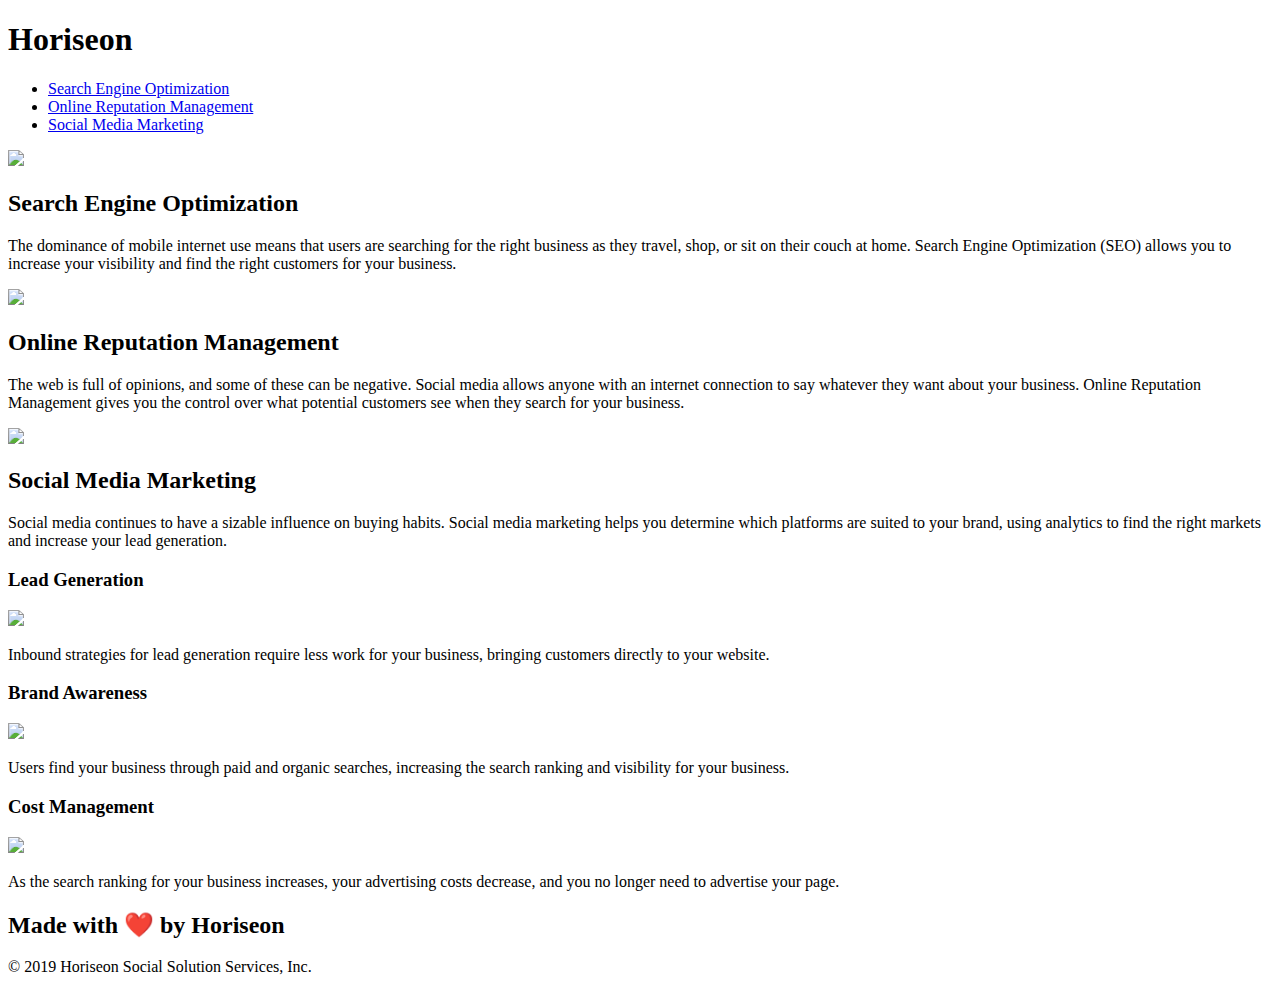
==== index.html @ b3163be4 "page template" ====
<!DOCTYPE html>
<html lang="en-us">

<head>
    <meta charset="UTF-8" />
    <link rel="stylesheet" href="./assets/css/style.css">
    <title>website</title>
</head>

<body>
    <div class="header">
        <h1>Hori<span class="seo">seo</span>n</h1>
        <div>
            <ul>
                <li>
                    <a href="#search-engine-optimization">Search Engine Optimization</a>
                </li>
                <li>
                    <a href="#online-reputation-management">Online Reputation Management</a>
                </li>
                <li>
                    <a href="#social-media-marketing">Social Media Marketing</a>
                </li>
            </ul>
        </div>
    </div>
    <div class="hero"></div>
    <div class="content">
        <div class="search-engine-optimization">
            <img src="./assets/images/search-engine-optimization.jpg" class="float-left" />
            <h2>Search Engine Optimization</h2>
            <p>
                The dominance of mobile internet use means that users are searching for the right business as they travel, shop, or sit on their couch at home. Search Engine Optimization (SEO) allows you to increase your visibility and find the right customers for your business.
            </p>
        </div>
        <div id="online-reputation-management" class="online-reputation-management">
            <img src="./assets/images/online-reputation-management.jpg" class="float-right" />
            <h2>Online Reputation Management</h2>
            <p>
                The web is full of opinions, and some of these can be negative. Social media allows anyone with an internet connection to say whatever they want about your business. Online Reputation Management gives you the control over what potential customers see when they search for your business.
            </p>
        </div>
        <div id="social-media-marketing" class="social-media-marketing">
            <img src="./assets/images/social-media-marketing.jpg" class="float-left" />
            <h2>Social Media Marketing</h2>
            <p>
                Social media continues to have a sizable influence on buying habits. Social media marketing helps you determine which platforms are suited to your brand, using analytics to find the right markets and increase your lead generation.
            </p>
        </div>
    </div>
    <div class="benefits">
        <div class="benefit-lead">
            <h3>Lead Generation</h3>
            <img src="./assets/images/lead-generation.png" />
            <p>
                Inbound strategies for lead generation require less work for your business, bringing customers directly to your website.
            </p>
        </div>
        <div class="benefit-brand">
            <h3>Brand Awareness</h3>
            <img src="./assets/images/brand-awareness.png" />
            <p>
                Users find your business through paid and organic searches, increasing the search ranking and visibility for your business.
            </p>
        </div>
        <div class="benefit-cost">
            <h3>Cost Management</h3>
            <img src="./assets/images/cost-management.png"></img>
            <p>
                As the search ranking for your business increases, your advertising costs decrease, and you no longer need to advertise your page.
            </p>
        </div>
    </div>
    <div class="footer">
        <h2>Made with ❤️️ by Horiseon</h2>
        <p>
            &copy; 2019 Horiseon Social Solution Services, Inc.
        </p>
    </div>
</body>

</html>
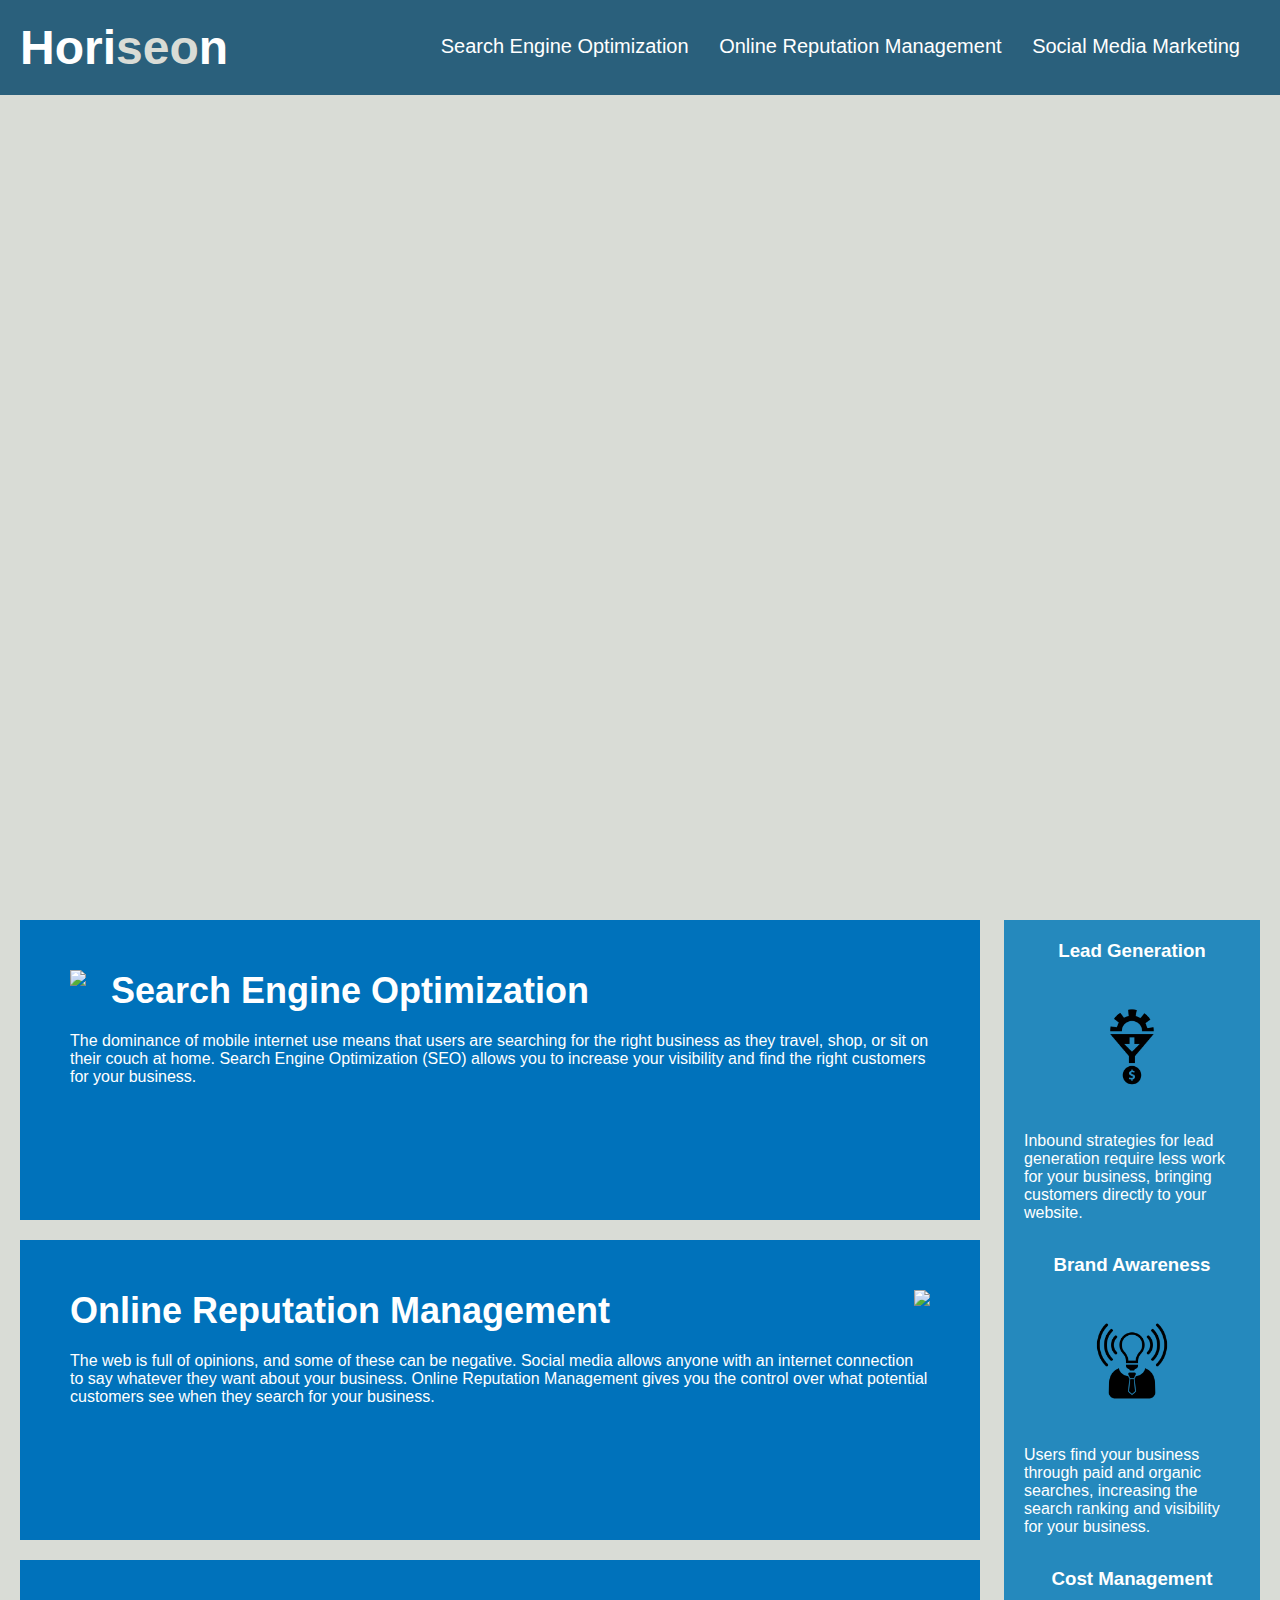
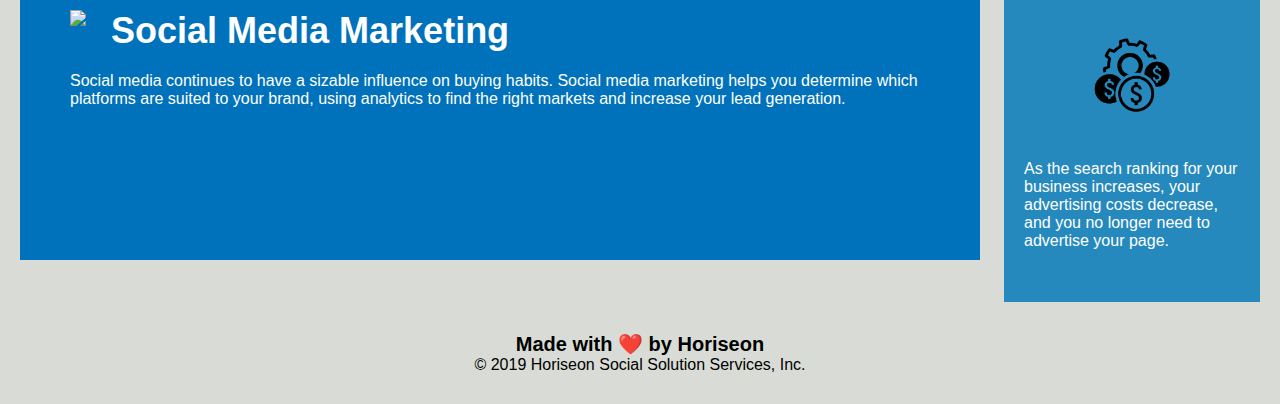
==== commit 13607c1e: "style sheet re-linked" ====
--- a/index.html
+++ b/index.html
@@ -1,82 +1,101 @@
 <!DOCTYPE html>
 <html lang="en-us">
 
-<head>
-    <meta charset="UTF-8" />
-    <link rel="stylesheet" href="./assets/css/style.css">
-    <title>website</title>
-</head>
+    <head>
+        <meta charset="UTF-8" />
+        <link rel="stylesheet" href="./develop/assets/css/style.css">
+        <title>Horiseon</title>
+    </head>
 
-<body>
-    <div class="header">
-        <h1>Hori<span class="seo">seo</span>n</h1>
-        <div>
-            <ul>
-                <li>
-                    <a href="#search-engine-optimization">Search Engine Optimization</a>
-                </li>
-                <li>
-                    <a href="#online-reputation-management">Online Reputation Management</a>
-                </li>
-                <li>
-                    <a href="#social-media-marketing">Social Media Marketing</a>
-                </li>
-            </ul>
-        </div>
-    </div>
-    <div class="hero"></div>
-    <div class="content">
-        <div class="search-engine-optimization">
-            <img src="./assets/images/search-engine-optimization.jpg" class="float-left" />
-            <h2>Search Engine Optimization</h2>
+    <body>
+        <!-- Header Section -->
+        <header>
+            <h1>Hori<span class="seo">seo</span>n</h1>
+            <!-- Navigation -->
+            <nav>
+                <!-- Unordered list element -->
+                <ul>
+                    <!-- List item element-->
+                    <li>
+                        <!-- Anchor element -->
+                        <a href="#search-engine-optimization">Search Engine Optimization</a>
+                    </li>
+                    <li>
+                        <a href="#online-reputation-management">Online Reputation Management</a>
+                    </li>
+                    <li>
+                        <a href="#social-media-marketing">Social Media Marketing</a>
+                    </li>
+                </ul>
+            </nav>
+        </header>
+        <!-- End Header Section-->
+
+        <!-- Hero -->
+        <section class="hero">
+        </section>
+
+        <!-- Content -->
+        <section class="content">
+             <!-- Search Engine Optimization -->
+            <article id="search-engine-optimization" class="search-engine-optimization">
+                <img src="./develop/assets/images/search-engine-optimization.jpg" class="float-left" />
+                <h2>Search Engine Optimization</h2>
+                <p>
+                    The dominance of mobile internet use means that users are searching for the right business as they travel, shop, or sit on their couch at home. Search Engine Optimization (SEO) allows you to increase your visibility and find the right customers for your business.
+                </p>
+            </article>
+            <!-- Online Reputation Management -->
+            <article id="online-reputation-management" class="online-reputation-management">
+                <img src="./develop/assets/images/online-reputation-management.jpg" class="float-right" />
+                <h2>Online Reputation Management</h2>
+                <p>
+                    The web is full of opinions, and some of these can be negative. Social media allows anyone with an internet connection to say whatever they want about your business. Online Reputation Management gives you the control over what potential customers see when they search for your business.
+                </p>
+            </article>
+            <!-- Social Media Marketing -->
+            <article id="social-media-marketing" class="social-media-marketing">
+                <img src="./develop/assets/images/social-media-marketing.jpg" class="float-left" />
+                <h2>Social Media Marketing</h2>
+                <p>
+                    Social media continues to have a sizable influence on buying habits. Social media marketing helps you determine which platforms are suited to your brand, using analytics to find the right markets and increase your lead generation.
+                </p>
+            </article>
+        </section>
+        <!-- End Content Section -->
+
+        <!-- Benefits -->
+        <section class="benefits">
+            <div class="benefit-lead">
+                <h3>Lead Generation</h3>
+                <img src="./develop/assets/images/lead-generation.png" />
+                <p>
+                    Inbound strategies for lead generation require less work for your business, bringing customers directly to your website.
+                </p>
+            </div>
+            <div class="benefit-brand">
+                <h3>Brand Awareness</h3>
+                <img src="./develop/assets/images/brand-awareness.png" />
+                <p>
+                    Users find your business through paid and organic searches, increasing the search ranking and visibility for your business.
+                </p>
+            </div>
+            <div class="benefit-cost">
+                <h3>Cost Management</h3>
+                <img src="./develop/assets/images/cost-management.png"></img>
+                <p>
+                    As the search ranking for your business increases, your advertising costs decrease, and you no longer need to advertise your page.
+                </p>
+            </div>
+        </section>
+
+        <!-- Footer -->
+        <footer>
+            <h2>Made with ❤️️ by Horiseon</h2>
             <p>
-                The dominance of mobile internet use means that users are searching for the right business as they travel, shop, or sit on their couch at home. Search Engine Optimization (SEO) allows you to increase your visibility and find the right customers for your business.
+                &copy; 2019 Horiseon Social Solution Services, Inc.
             </p>
-        </div>
-        <div id="online-reputation-management" class="online-reputation-management">
-            <img src="./assets/images/online-reputation-management.jpg" class="float-right" />
-            <h2>Online Reputation Management</h2>
-            <p>
-                The web is full of opinions, and some of these can be negative. Social media allows anyone with an internet connection to say whatever they want about your business. Online Reputation Management gives you the control over what potential customers see when they search for your business.
-            </p>
-        </div>
-        <div id="social-media-marketing" class="social-media-marketing">
-            <img src="./assets/images/social-media-marketing.jpg" class="float-left" />
-            <h2>Social Media Marketing</h2>
-            <p>
-                Social media continues to have a sizable influence on buying habits. Social media marketing helps you determine which platforms are suited to your brand, using analytics to find the right markets and increase your lead generation.
-            </p>
-        </div>
-    </div>
-    <div class="benefits">
-        <div class="benefit-lead">
-            <h3>Lead Generation</h3>
-            <img src="./assets/images/lead-generation.png" />
-            <p>
-                Inbound strategies for lead generation require less work for your business, bringing customers directly to your website.
-            </p>
-        </div>
-        <div class="benefit-brand">
-            <h3>Brand Awareness</h3>
-            <img src="./assets/images/brand-awareness.png" />
-            <p>
-                Users find your business through paid and organic searches, increasing the search ranking and visibility for your business.
-            </p>
-        </div>
-        <div class="benefit-cost">
-            <h3>Cost Management</h3>
-            <img src="./assets/images/cost-management.png"></img>
-            <p>
-                As the search ranking for your business increases, your advertising costs decrease, and you no longer need to advertise your page.
-            </p>
-        </div>
-    </div>
-    <div class="footer">
-        <h2>Made with ❤️️ by Horiseon</h2>
-        <p>
-            &copy; 2019 Horiseon Social Solution Services, Inc.
-        </p>
-    </div>
-</body>
+        </footer>
+    </body>
 
 </html>
--- a/develop/assets/css/style.css
+++ b/develop/assets/css/style.css
@@ -0,0 +1,216 @@
+* {
+    box-sizing: border-box;
+    padding: 0;
+    margin: 0;
+}
+
+body {
+    background-color: #d9dcd6;
+}
+
+/*  HEADER */
+
+header {
+    padding: 20px;
+    font-family: 'Trebuchet MS', 'Lucida Sans Unicode', 'Lucida Grande', 'Lucida Sans', Arial, sans-serif;
+    background-color: #2a607c;
+    color: #ffffff;
+}
+
+header h1 {
+    display: inline-block;
+    font-size: 48px;
+}
+
+header h1 .seo {
+    color: #d9dcd6;
+}
+
+header nav {
+    padding-top: 15px;
+    margin-right: 20px;
+    float: right;
+    font-family: 'Gill Sans', 'Gill Sans MT', Calibri, 'Trebuchet MS', sans-serif;
+    font-size: 20px;
+}
+
+header nav ul {
+    list-style-type: none;
+}
+
+header nav ul li {
+    display: inline-block;
+    margin-left: 25px;
+}
+
+a {
+    color: #ffffff;
+    text-decoration: none;
+}
+
+p {
+    font-size: 16px;
+}
+
+/* header / navbar styles end */
+
+/* Hero Style Start */
+.hero {
+    height: 800px;
+    width: 100%;
+    margin-bottom: 25px;
+    background-image: url("../images/digital-marketing-meeting.jpg");
+    background-size: cover;
+    background-position: center;
+}
+
+/* UTILITIES */
+.float-left {
+    float: left;
+    margin-right: 25px;
+}
+
+.float-right {
+    float: right;
+    margin-left: 25px;
+}
+
+.content {
+    width: 75%;
+    display: inline-block;
+    margin-left: 20px;
+}
+
+/* BENEFITS STYLES START */
+.benefits {
+    margin-right: 20px;
+    padding: 20px;
+    clear: both;
+    float: right;
+    width: 20%;
+    height: 100%;
+    font-family: 'Gill Sans', 'Gill Sans MT', Calibri, 'Trebuchet MS', sans-serif;
+    background-color: #2589bd;
+}
+
+.benefit-lead {
+    margin-bottom: 32px;
+    color: #ffffff;
+}
+
+.benefit-brand {
+    margin-bottom: 32px;
+    color: #ffffff;
+}
+
+.benefit-cost {
+    margin-bottom: 32px;
+    color: #ffffff;
+}
+
+.benefit-lead h3 {
+    margin-bottom: 10px;
+    text-align: center;
+}
+
+.benefit-brand h3 {
+    margin-bottom: 10px;
+    text-align: center;
+}
+
+.benefit-cost h3 {
+    margin-bottom: 10px;
+    text-align: center;
+}
+
+.benefit-lead img {
+    display: block;
+    margin: 10px auto;
+    max-width: 150px;
+}
+
+.benefit-brand img {
+    display: block;
+    margin: 10px auto;
+    max-width: 150px;
+}
+
+.benefit-cost img {
+    display: block;
+    margin: 10px auto;
+    max-width: 150px;
+}
+/* BENEFITS STYLES END */
+
+/* SEARCH ENGINE STYLES END */
+.search-engine-optimization {
+    margin-bottom: 20px;
+    padding: 50px;
+    height: 300px;
+    font-family: 'Gill Sans', 'Gill Sans MT', Calibri, 'Trebuchet MS', sans-serif;
+    background-color: #0072bb;
+    color: #ffffff;
+}
+
+.search-engine-optimization img {
+    max-height: 200px;
+}
+
+.search-engine-optimization h2 {
+    margin-bottom: 20px;
+    font-size: 36px;
+}
+/* SEARCH ENGIINE STYLES END */
+
+/* ONLINE REPUTATION MANAGEMENT STYLES END */
+.online-reputation-management {
+    margin-bottom: 20px;
+    padding: 50px;
+    height: 300px;
+    font-family: 'Gill Sans', 'Gill Sans MT', Calibri, 'Trebuchet MS', sans-serif;
+    background-color: #0072bb;
+    color: #ffffff;
+}
+
+.online-reputation-management img {
+    max-height: 200px;
+}
+
+.online-reputation-management h2 {
+    margin-bottom: 20px;
+    font-size: 36px;
+}
+/* ONLINE REPUTATION MANAGEMENT STYLES END */
+
+/* SOCIAL MEDIA MARKETING STYLES END */
+.social-media-marketing {
+    margin-bottom: 20px;
+    padding: 50px;
+    height: 300px;
+    font-family: 'Gill Sans', 'Gill Sans MT', Calibri, 'Trebuchet MS', sans-serif;
+    background-color: #0072bb;
+    color: #ffffff;
+}
+
+.social-media-marketing img {
+    max-height: 200px;
+}
+
+
+.social-media-marketing h2 {
+    margin-bottom: 20px;
+    font-size: 36px;
+}
+/* SOCIAL MEDIA MARKETING STYLES END */
+
+/* FOOTER STYLES START */
+footer {
+    padding: 30px;
+    clear: both;
+    font-family: 'Trebuchet MS', 'Lucida Sans Unicode', 'Lucida Grande', 'Lucida Sans', Arial, sans-serif;
+    text-align: center;
+}
+
+footer h2 {
+    font-size: 20px;
+}
